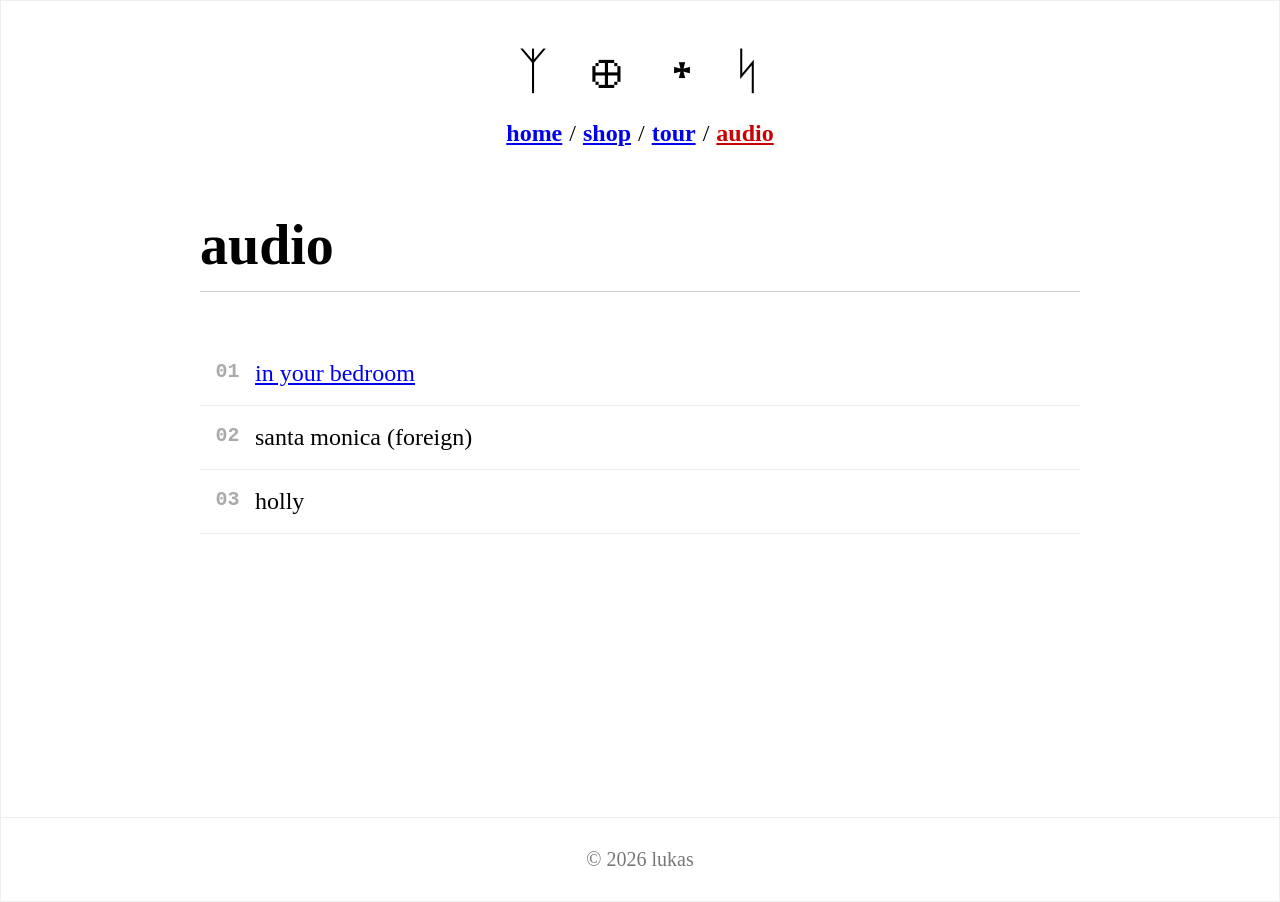
==== audio.html @ 92ffa33e "Add files via upload" ====
<!doctype html><html lang="en"><head><meta charset="utf-8"><meta name="viewport" content="width=device-width, initial-scale=1"><title>audio — LUKAS</title><link rel="stylesheet" href="styles.css"></head><body><div class="site"><header class="header"><div class="symbols">ᛉ 🜨 ᛭ ᛋ</div><nav class="nav"><a href="index.html">home</a><span>/</span><a href="shop.html">shop</a><span>/</span><a href="tour.html">tour</a><span>/</span><a class="active" href="audio.html">audio</a></nav></header><main class="main page-wrap"><h1>audio</h1><hr class="rule"><section class="audio-list"><div class="track"><div class="num">01</div><div><a href="#">in your bedroom</a></div></div><div class="track"><div class="num">02</div><div>santa monica (foreign)</div></div><div class="track"><div class="num">03</div><div>holly</div></div></section></main><footer class="footer">© 2026 lukas</footer></div></body></html>
---- styles.css ----
* { box-sizing: border-box; }
html, body { margin: 0; padding: 0; min-height: 100%; }
body {
  font-family: Georgia, 'Times New Roman', serif;
  background: #fff;
  color: #000;
  border: 1px solid #eee;
}
a { color: #00e; text-decoration: underline; }
a.active { color: #c00; }
.site { min-height: 100vh; display: flex; flex-direction: column; }
.header { text-align: center; padding-top: 45px; }
.symbols { font-size: 50px; line-height: 1; word-spacing: 22px; margin-bottom: 24px; font-family: 'Times New Roman', serif; }
.nav { font-size: 24px; font-weight: bold; }
.nav span { color: #000; padding: 0 7px; font-weight: normal; }
.main { flex: 1; width: 100%; }
.home-wrap { position: relative; max-width: 1180px; margin: 18px auto 0; min-height: 760px; }
.hero-img { display: block; width: 523px; height: auto; margin: 0 auto; }
.name { position: absolute; left: 0; top: 360px; font-size: 118px; font-weight: 900; letter-spacing: -5px; }
.tag { position: absolute; right: 0; top: 545px; font-family: Arial, Helvetica, sans-serif; font-style: italic; font-weight: 900; font-size: 60px; }
.quote { text-align: center; margin-top: 35px; color: #666; font-style: italic; font-weight: bold; font-size: 21px; }
.sub { text-align: center; margin-top: 10px; font-size: 22px; }
.page-wrap { max-width: 880px; margin: 70px auto 0; }
h1 { font-size: 56px; margin: 0 0 18px; line-height: 1; font-weight: 900; }
.rule { border: 0; border-top: 1px solid #ccc; margin: 0 0 90px; }
.coming { text-align: center; color: #666; font-size: 34px; font-style: italic; font-weight: bold; }
.audio-list { margin-top: -40px; }
.track { display: grid; grid-template-columns: 55px 1fr; gap: 0; border-bottom: 1px solid #eee; padding: 18px 0; font-size: 24px; }
.num { color: #aaa; font-family: 'Courier New', monospace; font-size: 20px; text-align: center; font-weight: bold; }
.footer { text-align: center; border-top: 1px solid #eee; color: #777; font-size: 20px; padding: 30px 0; }
@media (max-width: 900px) {
  .header { padding-top: 28px; }
  .symbols { font-size: 36px; word-spacing: 14px; margin-left: 0; }
  .nav { font-size: 21px; }
  .home-wrap { margin-top: 18px; min-height: auto; padding: 0 18px 60px; display: flex; flex-direction: column; align-items: center; }
  .name, .tag { position: static; }
  .name { order: 2; font-size: 70px; letter-spacing: -3px; margin-top: 20px; }
  .hero-img { order: 1; width: min(88vw, 523px); }
  .tag { order: 3; font-size: 42px; margin-top: 20px; }
  .quote { order: 4; font-size: 18px; margin-top: 35px; }
  .sub { order: 5; font-size: 20px; }
  .page-wrap { margin: 55px 22px 0; }
  h1 { font-size: 48px; }
  .coming { font-size: 28px; }
}
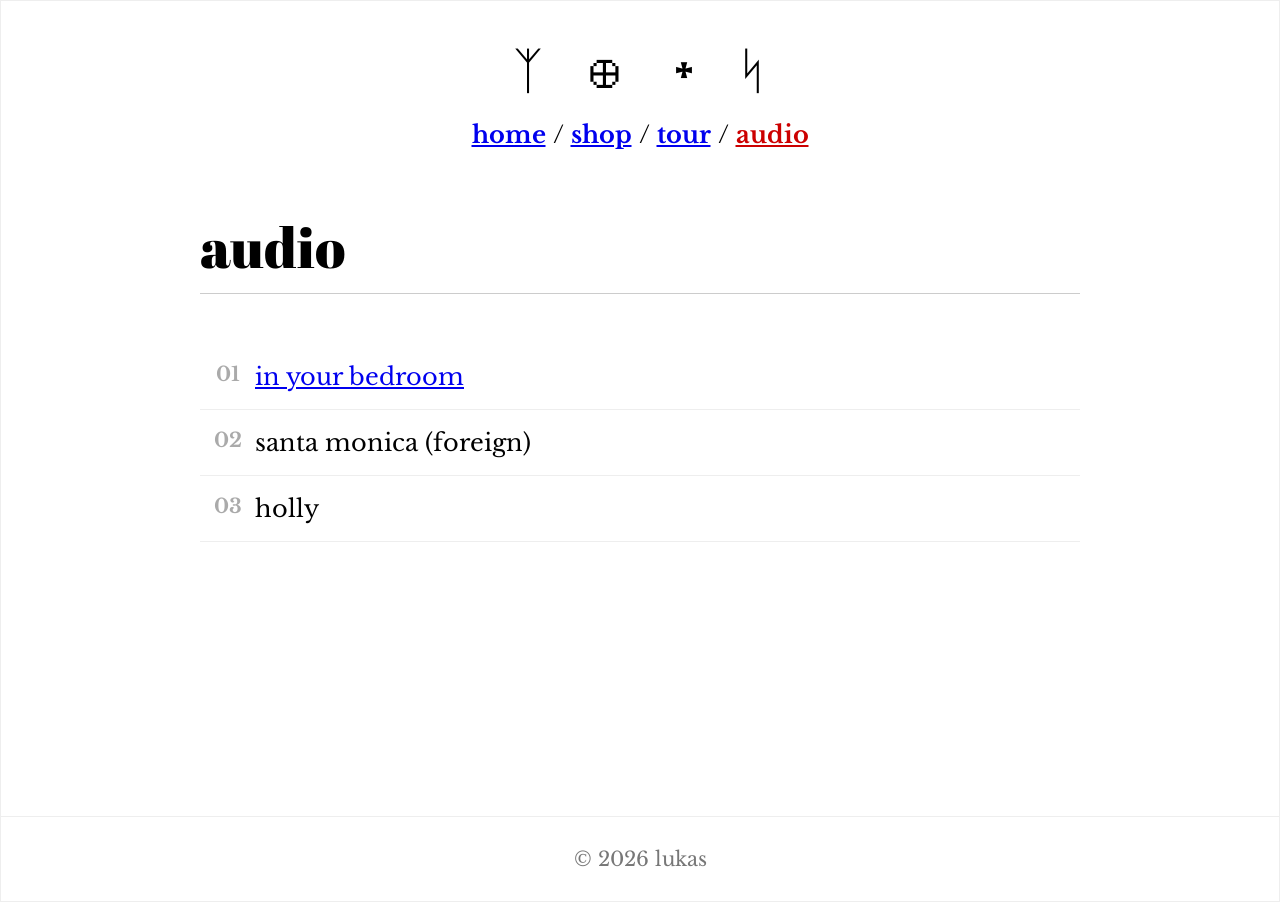
==== commit 195a18ad: "Add files via upload" ====
--- a/audio.html
+++ b/audio.html
@@ -1 +1 @@
-<!doctype html><html lang="en"><head><meta charset="utf-8"><meta name="viewport" content="width=device-width, initial-scale=1"><title>audio — LUKAS</title><link rel="stylesheet" href="styles.css"></head><body><div class="site"><header class="header"><div class="symbols">ᛉ 🜨 ᛭ ᛋ</div><nav class="nav"><a href="index.html">home</a><span>/</span><a href="shop.html">shop</a><span>/</span><a href="tour.html">tour</a><span>/</span><a class="active" href="audio.html">audio</a></nav></header><main class="main page-wrap"><h1>audio</h1><hr class="rule"><section class="audio-list"><div class="track"><div class="num">01</div><div><a href="#">in your bedroom</a></div></div><div class="track"><div class="num">02</div><div>santa monica (foreign)</div></div><div class="track"><div class="num">03</div><div>holly</div></div></section></main><footer class="footer">© 2026 lukas</footer></div></body></html>
+<!doctype html><html lang="en"><head><meta charset="utf-8"><meta name="viewport" content="width=device-width, initial-scale=1"><title>audio — LUKAS</title><link rel="stylesheet" href="styles.css"></head><body><div class="site"><header class="header"><div class="symbols">ᛉ 🜨 ᛭ ᛋ</div><nav class="nav"><a href="index.html">home</a><span>/</span><a href="shop.html">shop</a><span>/</span><a href="tour.html">tour</a><span>/</span><a class="active" href="audio.html">audio</a></nav></header><main class="main page-wrap"><h1>audio</h1><hr class="rule"><section class="audio-list"><div class="track"><div class="num">01</div><div><a href="https://open.spotify.com/track/6RIreLz63lmkvAz7evZNGC?si=00bb4bd39f2a413d" target="_blank" rel="noopener">in your bedroom</a></div></div><div class="track"><div class="num">02</div><div>santa monica (foreign)</div></div><div class="track"><div class="num">03</div><div>holly</div></div></section></main><footer class="footer">© 2026 lukas</footer></div></body></html>
--- a/styles.css
+++ b/styles.css
@@ -1,7 +1,8 @@
+@import url('https://fonts.googleapis.com/css2?family=Abril+Fatface&family=Libre+Baskerville:wght@400;700&display=swap');
 * { box-sizing: border-box; }
 html, body { margin: 0; padding: 0; min-height: 100%; }
 body {
-  font-family: Georgia, 'Times New Roman', serif;
+  font-family: 'Libre Baskerville', Georgia, 'Times New Roman', serif;
   background: #fff;
   color: #000;
   border: 1px solid #eee;
@@ -10,27 +11,27 @@
 a.active { color: #c00; }
 .site { min-height: 100vh; display: flex; flex-direction: column; }
 .header { text-align: center; padding-top: 45px; }
-.symbols { font-size: 50px; line-height: 1; word-spacing: 22px; margin-bottom: 24px; font-family: 'Times New Roman', serif; }
-.nav { font-size: 24px; font-weight: bold; }
+.symbols { font-size: 50px; line-height: 1; word-spacing: 24px; margin-bottom: 24px; font-family: 'Libre Baskerville', Georgia, serif; }
+.nav { font-family: 'Libre Baskerville', Georgia, serif; font-size: 24px; font-weight: 700; }
 .nav span { color: #000; padding: 0 7px; font-weight: normal; }
 .main { flex: 1; width: 100%; }
 .home-wrap { position: relative; max-width: 1180px; margin: 18px auto 0; min-height: 760px; }
 .hero-img { display: block; width: 523px; height: auto; margin: 0 auto; }
-.name { position: absolute; left: 0; top: 360px; font-size: 118px; font-weight: 900; letter-spacing: -5px; }
+.name { position: absolute; left: 0; top: 360px; font-family: 'Abril Fatface', Georgia, serif; font-size: 118px; font-weight: 400; letter-spacing: -2px; }
 .tag { position: absolute; right: 0; top: 545px; font-family: Arial, Helvetica, sans-serif; font-style: italic; font-weight: 900; font-size: 60px; }
-.quote { text-align: center; margin-top: 35px; color: #666; font-style: italic; font-weight: bold; font-size: 21px; }
+.quote { text-align: center; margin-top: 35px; color: #666; font-style: italic; font-weight: 700; font-size: 21px; }
 .sub { text-align: center; margin-top: 10px; font-size: 22px; }
 .page-wrap { max-width: 880px; margin: 70px auto 0; }
-h1 { font-size: 56px; margin: 0 0 18px; line-height: 1; font-weight: 900; }
+h1 { font-family: 'Abril Fatface', Georgia, serif; font-size: 56px; margin: 0 0 18px; line-height: 1; font-weight: 400; }
 .rule { border: 0; border-top: 1px solid #ccc; margin: 0 0 90px; }
-.coming { text-align: center; color: #666; font-size: 34px; font-style: italic; font-weight: bold; }
+.coming { text-align: center; color: #666; font-size: 34px; font-style: italic; font-weight: 700; }
 .audio-list { margin-top: -40px; }
-.track { display: grid; grid-template-columns: 55px 1fr; gap: 0; border-bottom: 1px solid #eee; padding: 18px 0; font-size: 24px; }
-.num { color: #aaa; font-family: 'Courier New', monospace; font-size: 20px; text-align: center; font-weight: bold; }
+.track { display: grid; grid-template-columns: 55px 1fr; gap: 0; border-bottom: 1px solid #eee; padding: 18px 0; font-size: 24px; font-family: 'Libre Baskerville', Georgia, serif; }
+.num { color: #aaa; font-family: 'Libre Baskerville', Georgia, serif; font-size: 20px; text-align: center; font-weight: 700; }
 .footer { text-align: center; border-top: 1px solid #eee; color: #777; font-size: 20px; padding: 30px 0; }
 @media (max-width: 900px) {
   .header { padding-top: 28px; }
-  .symbols { font-size: 36px; word-spacing: 14px; margin-left: 0; }
+  .symbols { font-size: 36px; word-spacing: 16px; }
   .nav { font-size: 21px; }
   .home-wrap { margin-top: 18px; min-height: auto; padding: 0 18px 60px; display: flex; flex-direction: column; align-items: center; }
   .name, .tag { position: static; }
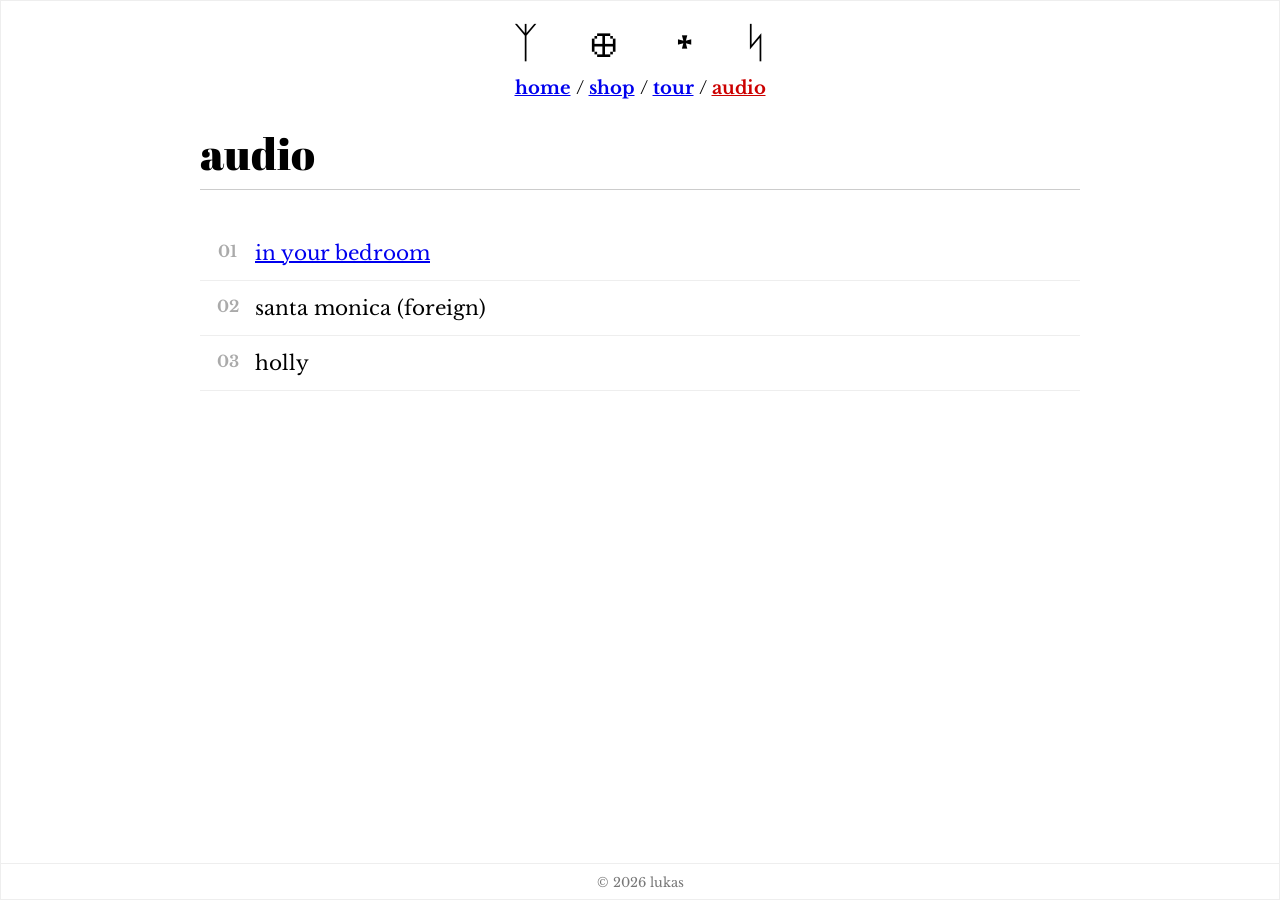
==== commit c699d42f: "Add files via upload" ====
--- a/audio.html
+++ b/audio.html
@@ -1 +1,4 @@
-<!doctype html><html lang="en"><head><meta charset="utf-8"><meta name="viewport" content="width=device-width, initial-scale=1"><title>audio — LUKAS</title><link rel="stylesheet" href="styles.css"></head><body><div class="site"><header class="header"><div class="symbols">ᛉ 🜨 ᛭ ᛋ</div><nav class="nav"><a href="index.html">home</a><span>/</span><a href="shop.html">shop</a><span>/</span><a href="tour.html">tour</a><span>/</span><a class="active" href="audio.html">audio</a></nav></header><main class="main page-wrap"><h1>audio</h1><hr class="rule"><section class="audio-list"><div class="track"><div class="num">01</div><div><a href="https://open.spotify.com/track/6RIreLz63lmkvAz7evZNGC?si=00bb4bd39f2a413d" target="_blank" rel="noopener">in your bedroom</a></div></div><div class="track"><div class="num">02</div><div>santa monica (foreign)</div></div><div class="track"><div class="num">03</div><div>holly</div></div></section></main><footer class="footer">© 2026 lukas</footer></div></body></html>
+<!doctype html><html lang="en"><head><meta charset="utf-8"><meta name="viewport" content="width=device-width, initial-scale=1"><title>audio — LUKAS</title><link rel="icon" type="image/png" href="assets/favicon.png">
+  <link rel="shortcut icon" href="assets/favicon.ico">
+  <link rel="apple-touch-icon" href="assets/apple-touch-icon.png">
+  <link rel="stylesheet" href="styles.css"></head><body><div class="site"><header class="header"><div class="symbols">ᛉ 🜨 ᛭ ᛋ</div><nav class="nav"><a href="index.html">home</a><span>/</span><a href="shop.html">shop</a><span>/</span><a href="tour.html">tour</a><span>/</span><a class="active" href="audio.html">audio</a></nav></header><main class="main page-wrap"><h1>audio</h1><hr class="rule"><section class="audio-list"><div class="track"><div class="num">01</div><div><a href="https://open.spotify.com/track/6RIreLz63lmkvAz7evZNGC?si=00bb4bd39f2a413d" target="_blank" rel="noopener">in your bedroom</a></div></div><div class="track"><div class="num">02</div><div>santa monica (foreign)</div></div><div class="track"><div class="num">03</div><div>holly</div></div></section></main><footer class="footer">© 2026 lukas</footer></div></body></html>
--- a/styles.css
+++ b/styles.css
@@ -1,6 +1,6 @@
 @import url('https://fonts.googleapis.com/css2?family=Abril+Fatface&family=Libre+Baskerville:wght@400;700&display=swap');
 * { box-sizing: border-box; }
-html, body { margin: 0; padding: 0; min-height: 100%; }
+html, body { margin: 0; padding: 0; width: 100%; height: 100%; overflow: hidden; }
 body {
   font-family: 'Libre Baskerville', Georgia, 'Times New Roman', serif;
   background: #fff;
@@ -9,38 +9,118 @@
 }
 a { color: #00e; text-decoration: underline; }
 a.active { color: #c00; }
-.site { min-height: 100vh; display: flex; flex-direction: column; }
-.header { text-align: center; padding-top: 45px; }
-.symbols { font-size: 50px; line-height: 1; word-spacing: 24px; margin-bottom: 24px; font-family: 'Libre Baskerville', Georgia, serif; }
-.nav { font-family: 'Libre Baskerville', Georgia, serif; font-size: 24px; font-weight: 700; }
-.nav span { color: #000; padding: 0 7px; font-weight: normal; }
-.main { flex: 1; width: 100%; }
-.home-wrap { position: relative; max-width: 1180px; margin: 18px auto 0; min-height: 760px; }
-.hero-img { display: block; width: 523px; height: auto; margin: 0 auto; }
-.name { position: absolute; left: 0; top: 360px; font-family: 'Abril Fatface', Georgia, serif; font-size: 118px; font-weight: 400; letter-spacing: -2px; }
-.tag { position: absolute; right: 0; top: 545px; font-family: Arial, Helvetica, sans-serif; font-style: italic; font-weight: 900; font-size: 60px; }
-.quote { text-align: center; margin-top: 35px; color: #666; font-style: italic; font-weight: 700; font-size: 21px; }
-.sub { text-align: center; margin-top: 10px; font-size: 22px; }
-.page-wrap { max-width: 880px; margin: 70px auto 0; }
-h1 { font-family: 'Abril Fatface', Georgia, serif; font-size: 56px; margin: 0 0 18px; line-height: 1; font-weight: 400; }
-.rule { border: 0; border-top: 1px solid #ccc; margin: 0 0 90px; }
-.coming { text-align: center; color: #666; font-size: 34px; font-style: italic; font-weight: 700; }
-.audio-list { margin-top: -40px; }
-.track { display: grid; grid-template-columns: 55px 1fr; gap: 0; border-bottom: 1px solid #eee; padding: 18px 0; font-size: 24px; font-family: 'Libre Baskerville', Georgia, serif; }
-.num { color: #aaa; font-family: 'Libre Baskerville', Georgia, serif; font-size: 20px; text-align: center; font-weight: 700; }
-.footer { text-align: center; border-top: 1px solid #eee; color: #777; font-size: 20px; padding: 30px 0; }
+.site { height: 100vh; height: 100svh; display: flex; flex-direction: column; overflow: hidden; }
+.header { text-align: center; padding-top: 22px; flex: 0 0 auto; }
+.symbols { font-size: 42px; line-height: .95; word-spacing: 34px; margin-bottom: 16px; font-family: 'Libre Baskerville', Georgia, serif; }
+.nav { font-family: 'Libre Baskerville', Georgia, serif; font-size: 18px; font-weight: 700; line-height: 1; }
+.nav span { color: #000; padding: 0 5px; font-weight: normal; }
+.main { flex: 1 1 auto; width: 100%; min-height: 0; }
+.home-wrap { position: relative; max-width: 1120px; margin: 24px auto 0; height: calc(100vh - 142px); height: calc(100svh - 142px); min-height: 0; }
+.hero-stage { position: relative; width: 100%; margin: 0 auto; }
+.hero-img { display: block; width: min(34vw, 520px, 58vh); width: min(34vw, 520px, 58svh); height: auto; margin: 0 auto; }
+.name { position: absolute; left: 0; top: 47%; transform: translateY(-50%); font-family: 'Abril Fatface', Georgia, serif; font-size: clamp(72px, 7vw, 118px); font-weight: 400; letter-spacing: -2px; }
+.tag { position: absolute; right: 0; top: 66%; font-family: Arial, Helvetica, sans-serif; font-style: italic; font-weight: 900; font-size: clamp(38px, 4vw, 60px); }
+.quote { text-align: center; margin-top: 26px; color: #666; font-style: italic; font-weight: 700; font-size: 14px; }
+.sub { text-align: center; margin-top: 4px; font-size: 14px; }
+.page-wrap { max-width: 880px; margin: 34px auto 0; }
+h1 { font-family: 'Abril Fatface', Georgia, serif; font-size: 44px; margin: 0 0 14px; line-height: 1; font-weight: 400; }
+.rule { border: 0; border-top: 1px solid #ccc; margin: 0 0 62px; }
+.coming { text-align: center; color: #666; font-size: 24px; font-style: italic; font-weight: 700; }
+.audio-list { margin-top: -26px; }
+.track { display: grid; grid-template-columns: 55px 1fr; gap: 0; border-bottom: 1px solid #eee; padding: 15px 0; font-size: 20px; font-family: 'Libre Baskerville', Georgia, serif; }
+.num { color: #aaa; font-family: 'Libre Baskerville', Georgia, serif; font-size: 16px; text-align: center; font-weight: 700; }
+.footer { text-align: center; border-top: 1px solid #eee; color: #777; font-size: 13px; padding: 10px 0; flex: 0 0 auto; }
+
+@media (max-height: 780px) and (min-width: 901px) {
+  .header { padding-top: 16px; }
+  .symbols { font-size: 38px; margin-bottom: 14px; }
+  .nav { font-size: 17px; }
+  .home-wrap { margin-top: 18px; height: calc(100vh - 112px); height: calc(100svh - 112px); }
+  .hero-img { width: min(31vw, 465px, 56vh); width: min(31vw, 465px, 56svh); }
+  .quote { margin-top: 22px; font-size: 13px; }
+  .sub { font-size: 13px; margin-top: 4px; }
+  .footer { font-size: 12px; padding: 8px 0; }
+}
+
 @media (max-width: 900px) {
-  .header { padding-top: 28px; }
-  .symbols { font-size: 36px; word-spacing: 16px; }
-  .nav { font-size: 21px; }
-  .home-wrap { margin-top: 18px; min-height: auto; padding: 0 18px 60px; display: flex; flex-direction: column; align-items: center; }
-  .name, .tag { position: static; }
-  .name { order: 2; font-size: 70px; letter-spacing: -3px; margin-top: 20px; }
-  .hero-img { order: 1; width: min(88vw, 523px); }
-  .tag { order: 3; font-size: 42px; margin-top: 20px; }
-  .quote { order: 4; font-size: 18px; margin-top: 35px; }
-  .sub { order: 5; font-size: 20px; }
-  .page-wrap { margin: 55px 22px 0; }
-  h1 { font-size: 48px; }
-  .coming { font-size: 28px; }
+  html, body { height: 100%; overflow: hidden; }
+  .site { height: 100vh; height: 100svh; min-height: 0; overflow: hidden; }
+  .header { padding-top: 22px; }
+  .symbols { font-size: 40px; word-spacing: 30px; margin-bottom: 30px; }
+  .nav { font-size: 18px; }
+  .nav span { padding: 0 3px; }
+  .home-wrap {
+    margin: 42px auto 0;
+    height: calc(100svh - 174px);
+    padding: 0 14px;
+    display: block;
+    position: relative;
+    max-width: 100%;
+  }
+  .hero-stage { width: fit-content; max-width: 100%; margin: 0 auto; position: relative; }
+  .hero-img { width: min(82vw, 380px); max-height: 58svh; object-fit: contain; margin: 0 auto; }
+  .name { position: absolute; left: -30px; top: auto; bottom: 18%; transform: none; font-size: clamp(54px, 18vw, 82px); letter-spacing: -2px; line-height: .9; z-index: 2; }
+  .tag { position: absolute; right: -42px; top: auto; bottom: -24px; font-size: clamp(36px, 12vw, 58px); line-height: .9; z-index: 3; }
+  .quote { font-size: 13px; margin-top: 44px; line-height: 1.15; white-space: nowrap; }
+  .sub { font-size: 13px; margin-top: 4px; line-height: 1.1; }
+  .footer { font-size: 11px; padding: 6px 0; }
+  .page-wrap { margin: 28px 22px 0; max-height: calc(100svh - 110px); overflow: hidden; }
+  h1 { font-size: 38px; }
+  .rule { margin-bottom: 46px; }
+  .coming { font-size: 22px; }
+  .track { grid-template-columns: 42px 1fr; padding: 13px 0; font-size: 16px; }
+  .num { font-size: 13px; }
 }
+
+@media (max-width: 430px) {
+  .header { padding-top: 18px; }
+  .symbols { font-size: 36px; word-spacing: 28px; margin-bottom: 26px; }
+  .nav { font-size: 17px; }
+  .home-wrap { margin-top: 38px; height: calc(100svh - 164px); }
+  .hero-img { width: min(84vw, 360px); max-height: 56svh; }
+  .name { left: -28px; bottom: 17%; font-size: clamp(50px, 17vw, 74px); }
+  .tag { right: -40px; bottom: -23px; font-size: clamp(34px, 11vw, 52px); }
+  .quote { font-size: 12px; margin-top: 42px; }
+  .sub { font-size: 12px; }
+}
+
+@media (max-width: 390px), (max-height: 700px) and (max-width: 900px) {
+  .header { padding-top: 14px; }
+  .symbols { font-size: 32px; word-spacing: 24px; margin-bottom: 22px; }
+  .nav { font-size: 15px; }
+  .home-wrap { margin-top: 24px; height: calc(100svh - 140px); }
+  .hero-img { width: min(80vw, 320px); max-height: 53svh; }
+  .name { left: -22px; bottom: 16%; font-size: clamp(42px, 15vw, 62px); }
+  .tag { right: -30px; bottom: -18px; font-size: clamp(28px, 9vw, 44px); }
+  .quote { font-size: 11px; margin-top: 34px; }
+  .sub { font-size: 11px; }
+  .footer { font-size: 10px; padding: 5px 0; }
+}
+
+/* mobile-only final spacing adjustment: desktop rules above stay unchanged */
+@media (max-width: 900px) {
+  .home-wrap {
+    margin-top: 56px;
+  }
+  .quote {
+    margin-top: 70px;
+  }
+}
+
+@media (max-width: 430px) {
+  .home-wrap {
+    margin-top: 54px;
+  }
+  .quote {
+    margin-top: 64px;
+  }
+}
+
+@media (max-width: 390px), (max-height: 700px) and (max-width: 900px) {
+  .home-wrap {
+    margin-top: 38px;
+  }
+  .quote {
+    margin-top: 52px;
+  }
+}
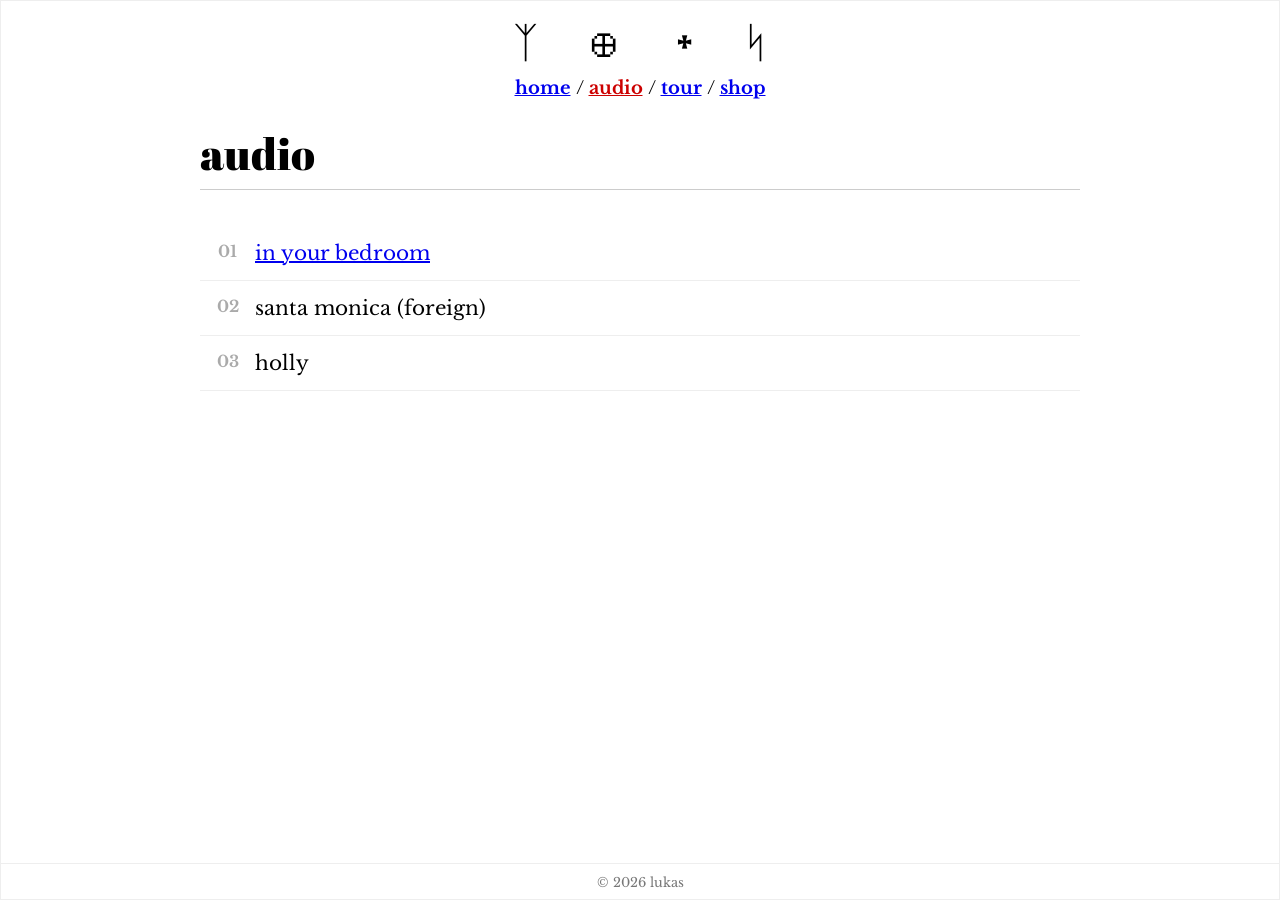
==== commit 233ca8df: "Add files via upload" ====
--- a/audio.html
+++ b/audio.html
@@ -1,4 +1 @@
-<!doctype html><html lang="en"><head><meta charset="utf-8"><meta name="viewport" content="width=device-width, initial-scale=1"><title>audio — LUKAS</title><link rel="icon" type="image/png" href="assets/favicon.png">
-  <link rel="shortcut icon" href="assets/favicon.ico">
-  <link rel="apple-touch-icon" href="assets/apple-touch-icon.png">
-  <link rel="stylesheet" href="styles.css"></head><body><div class="site"><header class="header"><div class="symbols">ᛉ 🜨 ᛭ ᛋ</div><nav class="nav"><a href="index.html">home</a><span>/</span><a href="shop.html">shop</a><span>/</span><a href="tour.html">tour</a><span>/</span><a class="active" href="audio.html">audio</a></nav></header><main class="main page-wrap"><h1>audio</h1><hr class="rule"><section class="audio-list"><div class="track"><div class="num">01</div><div><a href="https://open.spotify.com/track/6RIreLz63lmkvAz7evZNGC?si=00bb4bd39f2a413d" target="_blank" rel="noopener">in your bedroom</a></div></div><div class="track"><div class="num">02</div><div>santa monica (foreign)</div></div><div class="track"><div class="num">03</div><div>holly</div></div></section></main><footer class="footer">© 2026 lukas</footer></div></body></html>
+<!doctype html><html lang="en"><head><meta charset="utf-8"><meta name="viewport" content="width=device-width, initial-scale=1"><title>audio — LUKAS</title><link rel="icon" href="assets/favicon.ico" sizes="any"><link rel="icon" type="image/png" sizes="32x32" href="assets/favicon-32.png"><link rel="apple-touch-icon" sizes="180x180" href="assets/favicon-180.png"><link rel="stylesheet" href="styles.css"></head><body><div class="site"><header class="header"><div class="symbols">ᛉ 🜨 ᛭ ᛋ</div><nav class="nav"><a href="index.html">home</a><span>/</span><a class="active" href="audio.html">audio</a><span>/</span><a href="tour.html">tour</a><span>/</span><a href="shop.html">shop</a></nav></header><main class="main page-wrap"><h1>audio</h1><hr class="rule"><section class="audio-list"><div class="track"><div class="num">01</div><div><a href="https://open.spotify.com/track/6RIreLz63lmkvAz7evZNGC?si=00bb4bd39f2a413d" target="_blank" rel="noopener">in your bedroom</a></div></div><div class="track"><div class="num">02</div><div>santa monica (foreign)</div></div><div class="track"><div class="num">03</div><div>holly</div></div></section></main><footer class="footer">© 2026 lukas</footer></div></body></html>
--- a/styles.css
+++ b/styles.css
@@ -14,7 +14,7 @@
 .symbols { font-size: 42px; line-height: .95; word-spacing: 34px; margin-bottom: 16px; font-family: 'Libre Baskerville', Georgia, serif; }
 .nav { font-family: 'Libre Baskerville', Georgia, serif; font-size: 18px; font-weight: 700; line-height: 1; }
 .nav span { color: #000; padding: 0 5px; font-weight: normal; }
-.main { flex: 1 1 auto; width: 100%; min-height: 0; }
+.main { flex: 1 1 auto; width: 100%; min-height: 0; overflow: hidden; }
 .home-wrap { position: relative; max-width: 1120px; margin: 24px auto 0; height: calc(100vh - 142px); height: calc(100svh - 142px); min-height: 0; }
 .hero-stage { position: relative; width: 100%; margin: 0 auto; }
 .hero-img { display: block; width: min(34vw, 520px, 58vh); width: min(34vw, 520px, 58svh); height: auto; margin: 0 auto; }
@@ -31,39 +31,44 @@
 .num { color: #aaa; font-family: 'Libre Baskerville', Georgia, serif; font-size: 16px; text-align: center; font-weight: 700; }
 .footer { text-align: center; border-top: 1px solid #eee; color: #777; font-size: 13px; padding: 10px 0; flex: 0 0 auto; }
 
+/* keep the desktop layout from your uploaded version, but shrink safely on short windows */
 @media (max-height: 780px) and (min-width: 901px) {
   .header { padding-top: 16px; }
   .symbols { font-size: 38px; margin-bottom: 14px; }
   .nav { font-size: 17px; }
   .home-wrap { margin-top: 18px; height: calc(100vh - 112px); height: calc(100svh - 112px); }
-  .hero-img { width: min(31vw, 465px, 56vh); width: min(31vw, 465px, 56svh); }
+  .hero-img { width: min(31vw, 465px, 52vh); width: min(31vw, 465px, 52svh); }
   .quote { margin-top: 22px; font-size: 13px; }
   .sub { font-size: 13px; margin-top: 4px; }
   .footer { font-size: 12px; padding: 8px 0; }
 }
 
+/* Mobile: arranged like your reference. Text stays over the image, quote below it, no footer collision. */
 @media (max-width: 900px) {
   html, body { height: 100%; overflow: hidden; }
   .site { height: 100vh; height: 100svh; min-height: 0; overflow: hidden; }
-  .header { padding-top: 22px; }
-  .symbols { font-size: 40px; word-spacing: 30px; margin-bottom: 30px; }
-  .nav { font-size: 18px; }
+  .header { padding-top: max(32px, 4.8svh); }
+  .symbols { font-size: 39px; word-spacing: 33px; margin-bottom: 28px; line-height: .9; }
+  .nav { font-size: 18px; line-height: 1; }
   .nav span { padding: 0 3px; }
   .home-wrap {
-    margin: 42px auto 0;
-    height: calc(100svh - 174px);
+    margin: clamp(42px, 7svh, 66px) auto 0;
     padding: 0 14px;
-    display: block;
-    position: relative;
+    height: auto;
+    min-height: 0;
+    display: flex;
+    flex-direction: column;
+    align-items: center;
+    overflow: visible;
     max-width: 100%;
   }
-  .hero-stage { width: fit-content; max-width: 100%; margin: 0 auto; position: relative; }
-  .hero-img { width: min(82vw, 380px); max-height: 58svh; object-fit: contain; margin: 0 auto; }
-  .name { position: absolute; left: -30px; top: auto; bottom: 18%; transform: none; font-size: clamp(54px, 18vw, 82px); letter-spacing: -2px; line-height: .9; z-index: 2; }
-  .tag { position: absolute; right: -42px; top: auto; bottom: -24px; font-size: clamp(36px, 12vw, 58px); line-height: .9; z-index: 3; }
-  .quote { font-size: 13px; margin-top: 44px; line-height: 1.15; white-space: nowrap; }
+  .hero-stage { width: fit-content; max-width: 100%; margin: 0 auto; position: relative; flex: 0 1 auto; }
+  .hero-img { display:block; height: min(47svh, 430px); width: auto; max-width: 84vw; object-fit: contain; margin: 0 auto; }
+  .name { position: absolute; left: -31px; top: auto; bottom: 17%; transform: none; font-size: clamp(50px, 17vw, 78px); letter-spacing: -2px; line-height: .9; z-index: 2; }
+  .tag { position: absolute; right: -42px; top: auto; bottom: -23px; font-size: clamp(34px, 11vw, 56px); line-height: .9; z-index: 3; }
+  .quote { font-size: 13px; margin-top: clamp(46px, 6svh, 60px); line-height: 1.15; white-space: nowrap; }
   .sub { font-size: 13px; margin-top: 4px; line-height: 1.1; }
-  .footer { font-size: 11px; padding: 6px 0; }
+  .footer { font-size: 12px; padding: 7px 0; flex: 0 0 auto; }
   .page-wrap { margin: 28px 22px 0; max-height: calc(100svh - 110px); overflow: hidden; }
   h1 { font-size: 38px; }
   .rule { margin-bottom: 46px; }
@@ -73,54 +78,34 @@
 }
 
 @media (max-width: 430px) {
-  .header { padding-top: 18px; }
-  .symbols { font-size: 36px; word-spacing: 28px; margin-bottom: 26px; }
+  .header { padding-top: max(30px, 4.6svh); }
+  .symbols { font-size: 36px; word-spacing: 30px; margin-bottom: 27px; }
   .nav { font-size: 17px; }
-  .home-wrap { margin-top: 38px; height: calc(100svh - 164px); }
-  .hero-img { width: min(84vw, 360px); max-height: 56svh; }
-  .name { left: -28px; bottom: 17%; font-size: clamp(50px, 17vw, 74px); }
-  .tag { right: -40px; bottom: -23px; font-size: clamp(34px, 11vw, 52px); }
-  .quote { font-size: 12px; margin-top: 42px; }
+  .home-wrap { margin-top: clamp(38px, 6.4svh, 58px); }
+  .hero-img { height: min(46svh, 405px); max-width: 84vw; }
+  .name { left: -28px; bottom: 17%; font-size: clamp(48px, 16.5vw, 72px); }
+  .tag { right: -39px; bottom: -22px; font-size: clamp(32px, 10.5vw, 52px); }
+  .quote { font-size: 12px; margin-top: clamp(42px, 5.8svh, 54px); }
   .sub { font-size: 12px; }
 }
 
-@media (max-width: 390px), (max-height: 700px) and (max-width: 900px) {
-  .header { padding-top: 14px; }
-  .symbols { font-size: 32px; word-spacing: 24px; margin-bottom: 22px; }
-  .nav { font-size: 15px; }
-  .home-wrap { margin-top: 24px; height: calc(100svh - 140px); }
-  .hero-img { width: min(80vw, 320px); max-height: 53svh; }
-  .name { left: -22px; bottom: 16%; font-size: clamp(42px, 15vw, 62px); }
-  .tag { right: -30px; bottom: -18px; font-size: clamp(28px, 9vw, 44px); }
-  .quote { font-size: 11px; margin-top: 34px; }
+/* Very short phone/windows: shrink instead of overlapping the footer */
+@media (max-width: 900px) and (max-height: 760px) {
+  .header { padding-top: 18px; }
+  .symbols { font-size: 33px; word-spacing: 26px; margin-bottom: 20px; }
+  .nav { font-size: 16px; }
+  .home-wrap { margin-top: 30px; }
+  .hero-img { height: min(43svh, 335px); max-width: 80vw; }
+  .name { left: -24px; bottom: 16%; font-size: clamp(42px, 14vw, 62px); }
+  .tag { right: -31px; bottom: -17px; font-size: clamp(28px, 9vw, 44px); }
+  .quote { margin-top: 36px; font-size: 11px; }
   .sub { font-size: 11px; }
   .footer { font-size: 10px; padding: 5px 0; }
 }
 
-/* mobile-only final spacing adjustment: desktop rules above stay unchanged */
-@media (max-width: 900px) {
-  .home-wrap {
-    margin-top: 56px;
-  }
-  .quote {
-    margin-top: 70px;
-  }
+@media (max-width: 360px) {
+  .symbols { font-size: 31px; word-spacing: 23px; }
+  .nav { font-size: 15px; }
+  .hero-img { height: min(43svh, 320px); max-width: 80vw; }
+  .quote { font-size: 10.5px; }
 }
-
-@media (max-width: 430px) {
-  .home-wrap {
-    margin-top: 54px;
-  }
-  .quote {
-    margin-top: 64px;
-  }
-}
-
-@media (max-width: 390px), (max-height: 700px) and (max-width: 900px) {
-  .home-wrap {
-    margin-top: 38px;
-  }
-  .quote {
-    margin-top: 52px;
-  }
-}
